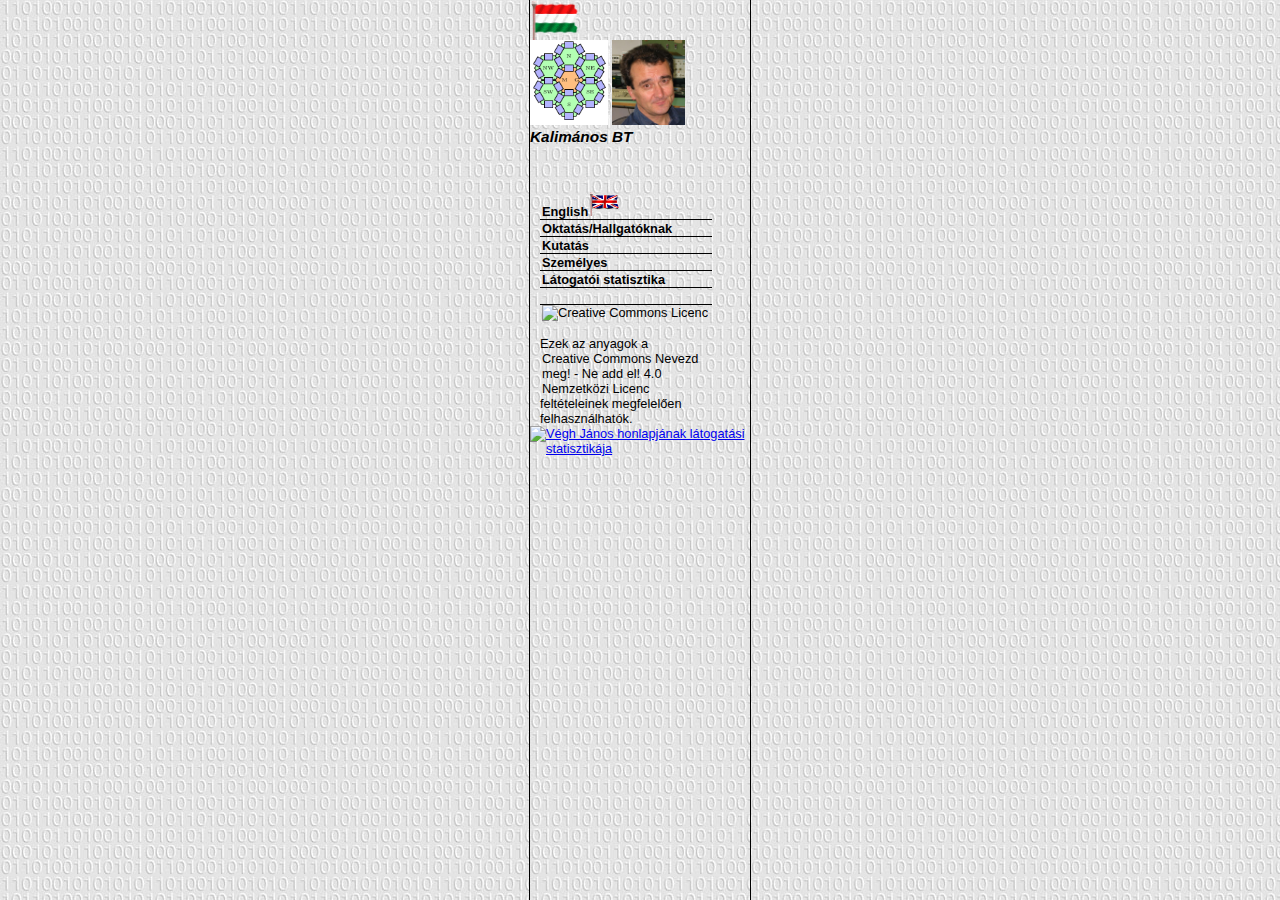
==== public/menu.html @ bda9557c "Old, initial checkin" ====
<!DOCTYPE html PUBLIC "-//W3C//DTD HTML 4.0 Transitional//HU" "http://www.w3.org/TR/html4/strict.dtd">
<html>
  <head>
    <meta http-equiv="Content-Type" content="text/html; charset=UTF-8">
    <title>a Kalimános BT honlapja / menu</title>
    <link rel="stylesheet" href="css/slidedown-menu2.css">
    <script type="text/javascript" src="js/slidedown-menu2.js"></script>
    <style type="text/css">
	/* General css for this page */
	html{
		height:100%;
	}
body{
		font-family: Trebuchet MS, Lucida Sans Unicode, Arial, sans-serif;
		font-size:0.8em;
		margin:0px;
		padding:0px;
    background-image: url('../images/bkgr1.jpg');

		background-color:#E2EBED;
		height:100%;
		text-align:center;
	}
	.clear{
		clear:both;
	}

	#mainContainer{
		width:220px;
		text-align:left;
		margin:0 auto;
		background-color: #FFF;
		border-left:1px solid #000;
		border-right:1px solid #000;
		height:100%;
	}

	#topBar{
		width:180px;
		height:190px;
	}
	#leftMenu{
		width:220px;
		padding-left:10px;
		padding-right:10px;
		float:left;
	}
	#mainContent{
		width: 520px;
		padding-right:10px;
		float:left;
	}
	</style>
  </head>
 <body style="background-image: url('images/background01.jpg');">
    <div id="mainContainer" style="background-image:url('images/background01.jpg')">
      <div id="topBar"><a> <img src="images/Hungary.gif" height="40"  border="0"

      ></a> <br>
        <img src="images/HexagonalCluster.png" height="85px">
	    <img src="images/veghj2a.jpg" height="85px"><br>
             <big><b><i>Kalimános BT</big></i></b>
     </div>
      <div id="leftMenu">
        <!-- START OF MENU -->
        <div id="dhtmlgoodies_slidedown_menu">
          <ul>
             <li><a href="en/index.html" target="_top">English<img
                  src="images/United_Kingdom.gif" height="25" border="0"></a></li>
            <li><a href="#">Oktatás/Hallgatóknak</a>
              <ul>
                <li><a target="main" href="edu/orarend.html">Órarend</a></li>
		<li><a href="#">Diplomamunka/TDK</a>
                      <ul>
                        <li><a href="edu/thesis/tematika.html"
                            target="main">Témák</a></li>
                        <!--li><a href="edu/embedrt/syllabus.html"
                            target="main">Syllabusz</a></li-->
                  </ul>
		</li>
                <li><a href="#">BSc</a>
                  <ul>
                    <li><a href="#">Processzortechnika</a>
                      <ul>
                        <li><a href="edu/proctech/tematika.html"
                            target="main">Tematika</a></li>
                        <li><a href="edu/proctech/syllabus.html"
                            target="main">Syllabus</a></li>
                        <li><a href="edu/proctech/irodalom.html"
                            target="main">Irodalom</a></li>
                        <li><a href="edu/proctech/info.html"
                            target="main">Információ</a></li>
                      </ul>
                    </li>
                    <li><a href="#">Architektúrák, beágyazott rendszerek</a>
                      <ul>
                        <!--li><a href="edu/proctech/tematika.html"
                            target="main">Tematika</a></li>
                        <li><a href="edu/proctech/syllabus.html"
                            target="main">Syllabus</a></li-->
                        <li><a href="edu/EmbedArchi/irodalom.html"
                            target="main">Irodalom</a></li>
                        <!--li><a href="edu/proctech/info.html"
                            target="main">Információ</a></li-->
                      </ul>
                    </li>
                   </ul>
                </li>
                <li><a href="#">MSc</a>
                  <ul>
                    <li><a href="#">Mérés és irányítástechnika</a>
                      <ul>
                        <li><a href="edu/measctrl/tematika.html"
                            target="main">Tematika</a></li>
                        <li><a href="edu/measctrl/syllabus.html"
                            target="main">Syllabus</a></li>
                        <li><a href="edu/measctrl/irodalom.html"
                            target="main">Irodalom</a></li>
                        <li><a href="edu/measctrl/info.html"
                            target="main">Információ</a></li>
                      </ul>
                    </li>
                    <!--li><a href="#">Beágyazott és valós idejű rendszerek
                        programozása</a>
                      <ul>
                        <li><a href="edu/embedrt/tematika.html"
                            target="main">Tematika</a></li>
                        <li><a href="edu/embedrt/syllabus.html"
                            target="main">Syllabusz</a></li>
                        <li><a href="edu/embedrt/irodalom.html"
                            target="main">Irodalom</a></li>
                        <li><a href="edu/embedrt/info.html"
                            target="main">Információ</a></li>
                      </ul>
                    </li-->
                  </ul>
                </li>
                <li><a href="#">PhD</a>
                  <ul>
                    <!--li><a href="#">Beágyazott és valós idejű rendszerek programozása</a>
					<ul>
						<li><a href="edu/embedrt/tematika.html" target="main">Tematika</a></li>
						<li><a href="edu/embedrt/syllabus.html" target="main">Syllabusz</a></li>
						<li><a href="edu/embedrt/irodalom.html" target="main">Irodalom</a></li>
						<li><a href="edu/embedrt/info.html" target="main">Információ</a></li>
					</ul>
					</li-->
                  </ul>
                </li>
                <li><a href="#">Segédeszközök</a>
                  <ul>
                    <!--li><a href="#">Mentor Graphics</a>
			<ul>
				<li><a href="edu/tools/mentor.html"target="main">Mentor Graphics portfólió</a></li>
			</ul>
		    </li-->
		    <!--li><a href="#">Licensz manager</a>
			<ul>
				<li><a href="edu/tools/flexlm.html" target="main">FLEXnet licensz kezelő</a></li>
			</ul>
		    </li-->
                  </ul>
                </li>
              </ul>
            </li>
            <li><a href="#">Kutatás</a>
              <ul>
             	<li><a href="#">Közlemények</a>
              		<ul>
                   	<li><a target="_top" href="https://braininformatics.springeropen.com/articles/10.1186/s40708-019-0097-2">Brain informatics</a></li>
                   	<li><a target="_top" href="https://ieeexplore.ieee.org/abstract/document/9070837">Modern computing</a></li>
                   	<li><a target="_top" href="https://link.springer.com/chapter/10.1007%2F978-3-030-12450-2_21">Performance Wall</a></li>
                	</ul>
              	</li>
              	<li><a href="#">Publikációk és idézettség</a>
              		<ul>
              	        <li><a target="main" href="http://orcid.org/0000-0002-3247-7810">ORCID</a></li>
                        <li><a target="main" href="https://publons.com/researcher/2470413/janos-vegh/">publons</a></li>
                  	<li><a target="main" href="https://vm.mtmt.hu/www/index.php?AuthorID=10007792">MTMT</a></li>
                   	<li><a target="_top" href="https://scholar.google.hu/citations?hl=en&user=kcnWQHwAAAAJ&view_op=list_works&sortby=pubdate">Google Scholar</a></li>
                  	<li><a target="_top" href="https://www.researchgate.net/profile/Janos_Vegh">ResearchGate</a></li>
  https://www.researchgate.net/profile/Janos_Vegh
                	</ul>
              	</li>
               	<li><a href="#">Azonosítók</a>
               		<ul>
                	<li><a target="main" href="http://orcid.org/0000-0002-3247-7810">ORCID ID  0000-0002-3247-7810</a></li>
               		<li><a target="main" href="http://www.researcherid.com/rid/N-5313-2014">ResearcherID N-5313-2014<br><span id='badgeCont66276' style='width:126px'><script src='http://labs.researcherid.com/mashlets?el=badgeCont66276&mashlet=badge&showTitle=false&className=a&rid=N-5313-2014'></script></span> </a></li>
               		<li><a target="main" href="http://www.scopus.com/inward/authorDetails.url?authorID=7004510051&partnerID=MN8TOARS">Scopus Author ID 7004510051</a></li>
                 	</ul>
               	</li>
               	<li><a href="#">DSc</a>
             		<ul>
             			<li><a target="main" href="sci/DSc_thesis.pdf">Tézispontok</a></li>
             			<li><a target="main" href="sci/DSc_book.pdf">Értekezés</a></li>
                        <li><a target="main"
                     		href="http://labs.researcherid.com/mashlets/rid/mashletsServer.jsp?rid=A-7200-2008&amp;mid=CollaborationNetwork&amp;cat=Map">Együttműködések</a></li>
                    </ul>
             	</li>
             	             	
              </ul>
            </li>
            <li><a href="#">Személyes</a>
              <ul>
                <li><a target="main" href="adatok.html">Elérhetőségek</a></li>
                <li><a target="main" href="CV.pdf">CV</a></li>
              </ul>
            </li>
            <li> <a target="main"
                href="http://statcounter.com/p7610732/?guest=1">Látogatói

                statisztika</a> <a> </a><br>
            </li>
            <li><a >
                <a rel="license" href="http://creativecommons.org/licenses/by-nc/4.0/"><img alt="Creative Commons Licenc" style="border-width:0" src="https://i.creativecommons.org/l/by-nc/4.0/88x31.png" /></a>
               <br />Ezek az anyagok a <a rel="license" href="http://creativecommons.org/licenses/by-nc/4.0/">Creative Commons Nevezd meg! - Ne add el! 4.0 Nemzetközi Licenc</a> feltételeinek megfelelően felhasználhatók.
               </a>
           </li>
         </ul>
        </div>
        <!-- END OF MENU -->
        <script type="text/javascript">
		initSlideDownMenu();
		</script> </div>
      <br>
      <p>
        <!-- Start of StatCounter Code for Default Guide -->
        <script type="text/javascript">
var sc_project=7610732; 
var sc_invisible=1; 
var sc_security="710fb820"; 
</script>
        <script type="text/javascript" src="http://www.statcounter.com/counter/counter.js"></script>
        <noscript></noscript></p>
      <div class="statcounter"><a title="Végh János honlapjának
          látogatási statisztikája" href="http://www.statcounter.hu/"
          target="_blank"><img class="statcounter"
            src="http://c.statcounter.com/7610732/0/710fb820/1/"
            alt="Végh János honlapjának látogatási statisztikája"></a></div>
      <!-- End of StatCounter Code for Default Guide --> </div>
  </body>
</html>
---- public/css/slidedown-menu2.css ----
/*
	General rules
	*/

	/* Active menu item */
	#dhtmlgoodies_slidedown_menu .dhtmlgoodies_activeItem {
		font-weight:bold;
		color: green;
	}

	#dhtmlgoodies_slidedown_menu li{
		list-style-type:none;
		position:relative;
	}
	#dhtmlgoodies_slidedown_menu ul{
		margin:0px;
		padding:0px;
		position:relative;

	}

	#dhtmlgoodies_slidedown_menu div{
		margin:0px;
		padding:0px;
	}
	/* 	Layout CSS */
	#dhtmlgoodies_slidedown_menu{
		width:205px;
	}

	/* All A tags - i.e menu items. */
	#dhtmlgoodies_slidedown_menu a{
		color: #000;
		text-decoration:none;
		display:block;
		clear:both;
		width:170px;
		padding-left:2px;
	}

	/* Active menu item */
	#dhtmlgoodies_slidedown_menu .dhtmlgoodies_activeItem {
		font-weight:bold;
		color: green;
	}

	/*
	A tags
	*/
	#dhtmlgoodies_slidedown_menu .slMenuItem_depth1{	/* Main menu items */
		margin-top:1px;
		border-bottom:1px solid #000;
		font-weight:bold;
	}
	#dhtmlgoodies_slidedown_menu .slMenuItem_depth2{	/* Sub menu items */
		margin-top:1px;
	}
	#dhtmlgoodies_slidedown_menu .slMenuItem_depth3{	/* Sub menu items */
		margin-top:1px;
		font-style:italic;
		color:blue;
	}
	#dhtmlgoodies_slidedown_menu .slMenuItem_depth4{	/* Sub menu items */
		margin-top:1px;
		color:red;
	}
	#dhtmlgoodies_slidedown_menu .slMenuItem_depth5{	/* Sub menu items */
		margin-top:1px;
	}

	/* UL tags, i.e group of menu utems.
	It's important to add style to the UL if you're specifying margins. If not, assign the style directly
	to the parent DIV, i.e.

	#dhtmlgoodies_slidedown_menu .slideMenuDiv1

	instead of

	#dhtmlgoodies_slidedown_menu .slideMenuDiv1 ul
	*/

	#dhtmlgoodies_slidedown_menu .slideMenuDiv1 ul{
		padding:1px;
	}
	#dhtmlgoodies_slidedown_menu .slideMenuDiv2 ul{
		margin-left:5px;
		padding:1px;
	}
	#dhtmlgoodies_slidedown_menu .slideMenuDiv3 ul{
		margin-left:10px;
		padding:1px;
	}
	#dhtmlgoodies_slidedown_menu .slMenuItem_depth4 ul{
		margin-left:15px;
		padding:1px;
	}
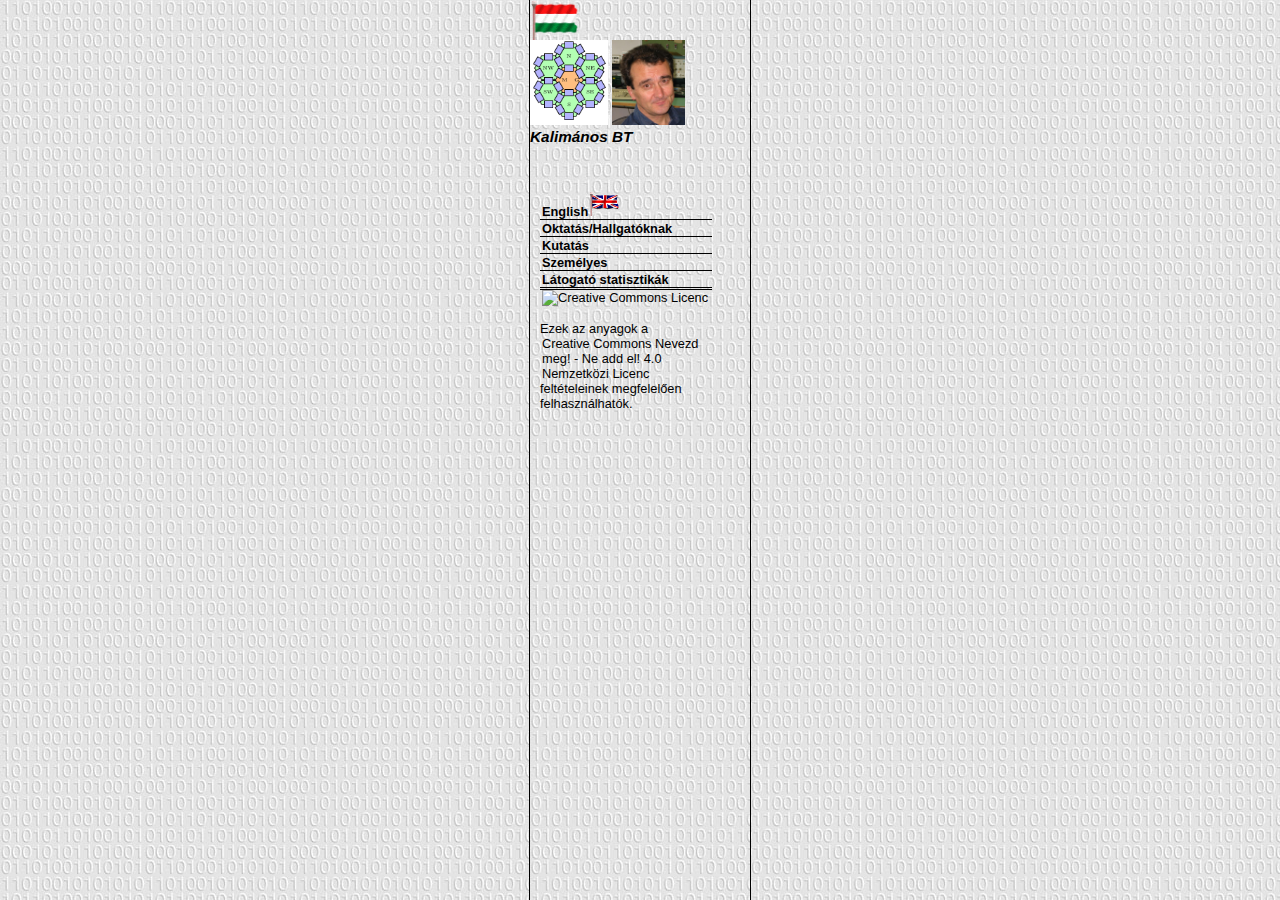
==== commit 8b1e052e: "Visitor statistics added" ====
--- a/public/menu.html
+++ b/public/menu.html
@@ -69,18 +69,12 @@
                   src="images/United_Kingdom.gif" height="25" border="0"></a></li>
             <li><a href="#">Oktatás/Hallgatóknak</a>
               <ul>
-                <li><a target="main" href="edu/orarend.html">Órarend</a></li>
+                <!--li><a target="main" href="edu/orarend.html">Órarend</a></li>
 		<li><a href="#">Diplomamunka/TDK</a>
-                      <ul>
-                        <li><a href="edu/thesis/tematika.html"
-                            target="main">Témák</a></li>
-                        <!--li><a href="edu/embedrt/syllabus.html"
-                            target="main">Syllabusz</a></li-->
-                  </ul>
-		</li>
+ 		</li-->
                 <li><a href="#">BSc</a>
                   <ul>
-                    <li><a href="#">Processzortechnika</a>
+                    <!--li><a href="#">Processzortechnika</a>
                       <ul>
                         <li><a href="edu/proctech/tematika.html"
                             target="main">Tematika</a></li>
@@ -91,24 +85,12 @@
                         <li><a href="edu/proctech/info.html"
                             target="main">Információ</a></li>
                       </ul>
-                    </li>
-                    <li><a href="#">Architektúrák, beágyazott rendszerek</a>
-                      <ul>
-                        <!--li><a href="edu/proctech/tematika.html"
-                            target="main">Tematika</a></li>
-                        <li><a href="edu/proctech/syllabus.html"
-                            target="main">Syllabus</a></li-->
-                        <li><a href="edu/EmbedArchi/irodalom.html"
-                            target="main">Irodalom</a></li>
-                        <!--li><a href="edu/proctech/info.html"
-                            target="main">Információ</a></li-->
-                      </ul>
-                    </li>
+                    </li-->
                    </ul>
-                </li>
+                </li-->
                 <li><a href="#">MSc</a>
                   <ul>
-                    <li><a href="#">Mérés és irányítástechnika</a>
+                    <!--li><a href="#">Mérés és irányítástechnika</a>
                       <ul>
                         <li><a href="edu/measctrl/tematika.html"
                             target="main">Tematika</a></li>
@@ -119,21 +101,8 @@
                         <li><a href="edu/measctrl/info.html"
                             target="main">Információ</a></li>
                       </ul>
-                    </li>
-                    <!--li><a href="#">Beágyazott és valós idejű rendszerek
-                        programozása</a>
-                      <ul>
-                        <li><a href="edu/embedrt/tematika.html"
-                            target="main">Tematika</a></li>
-                        <li><a href="edu/embedrt/syllabus.html"
-                            target="main">Syllabusz</a></li>
-                        <li><a href="edu/embedrt/irodalom.html"
-                            target="main">Irodalom</a></li>
-                        <li><a href="edu/embedrt/info.html"
-                            target="main">Információ</a></li>
-                      </ul>
                     </li-->
-                  </ul>
+                   </ul>
                 </li>
                 <li><a href="#">PhD</a>
                   <ul>
@@ -145,20 +114,6 @@
 						<li><a href="edu/embedrt/info.html" target="main">Információ</a></li>
 					</ul>
 					</li-->
-                  </ul>
-                </li>
-                <li><a href="#">Segédeszközök</a>
-                  <ul>
-                    <!--li><a href="#">Mentor Graphics</a>
-			<ul>
-				<li><a href="edu/tools/mentor.html"target="main">Mentor Graphics portfólió</a></li>
-			</ul>
-		    </li-->
-		    <!--li><a href="#">Licensz manager</a>
-			<ul>
-				<li><a href="edu/tools/flexlm.html" target="main">FLEXnet licensz kezelő</a></li>
-			</ul>
-		    </li-->
                   </ul>
                 </li>
               </ul>
@@ -206,11 +161,9 @@
                 <li><a target="main" href="CV.pdf">CV</a></li>
               </ul>
             </li>
-            <li> <a target="main"
-                href="http://statcounter.com/p7610732/?guest=1">Látogatói
-
-                statisztika</a> <a> </a><br>
-            </li>
+            <li>
+ <a href="https://statcounter.com/p12246050/?guest=1" target="main">Látogató statisztikák</a>
+             </li>
             <li><a >
                 <a rel="license" href="http://creativecommons.org/licenses/by-nc/4.0/"><img alt="Creative Commons Licenc" style="border-width:0" src="https://i.creativecommons.org/l/by-nc/4.0/88x31.png" /></a>
                <br />Ezek az anyagok a <a rel="license" href="http://creativecommons.org/licenses/by-nc/4.0/">Creative Commons Nevezd meg! - Ne add el! 4.0 Nemzetközi Licenc</a> feltételeinek megfelelően felhasználhatók.
@@ -224,19 +177,25 @@
 		</script> </div>
       <br>
       <p>
-        <!-- Start of StatCounter Code for Default Guide -->
-        <script type="text/javascript">
-var sc_project=7610732; 
-var sc_invisible=1; 
-var sc_security="710fb820"; 
+<!-- Default Statcounter code for Kalimános BT Business WEB site
+https://kalimanosbt.github.io/ -->
+<script type="text/javascript">
+var sc_project=12246050;
+var sc_invisible=0;
+var sc_security="7beff7f1";
+var sc_https=1;
+var scJsHost = "https://";
+document.write("<sc"+"ript type='text/javascript' src='" + scJsHost+
+"statcounter.com/counter/counter.js'></"+"script>");
 </script>
-        <script type="text/javascript" src="http://www.statcounter.com/counter/counter.js"></script>
-        <noscript></noscript></p>
-      <div class="statcounter"><a title="Végh János honlapjának
-          látogatási statisztikája" href="http://www.statcounter.hu/"
-          target="_blank"><img class="statcounter"
-            src="http://c.statcounter.com/7610732/0/710fb820/1/"
-            alt="Végh János honlapjának látogatási statisztikája"></a></div>
-      <!-- End of StatCounter Code for Default Guide --> </div>
+<noscript><div class="statcounter"><a title="látogató számláló"
+href="https://www.statcounter.hu/" target="_blank"><img class="statcounter"
+src="https://c.statcounter.com/12246050/0/7beff7f1/0/" alt="látogató
+számláló"></a></div></noscript!>
+<!-- End of Statcounter Code -->
+<a href="https://statcounter.com/p12246050/?guest=1">Visiting statistics</a>
+
   </body>
 </html>
+
+
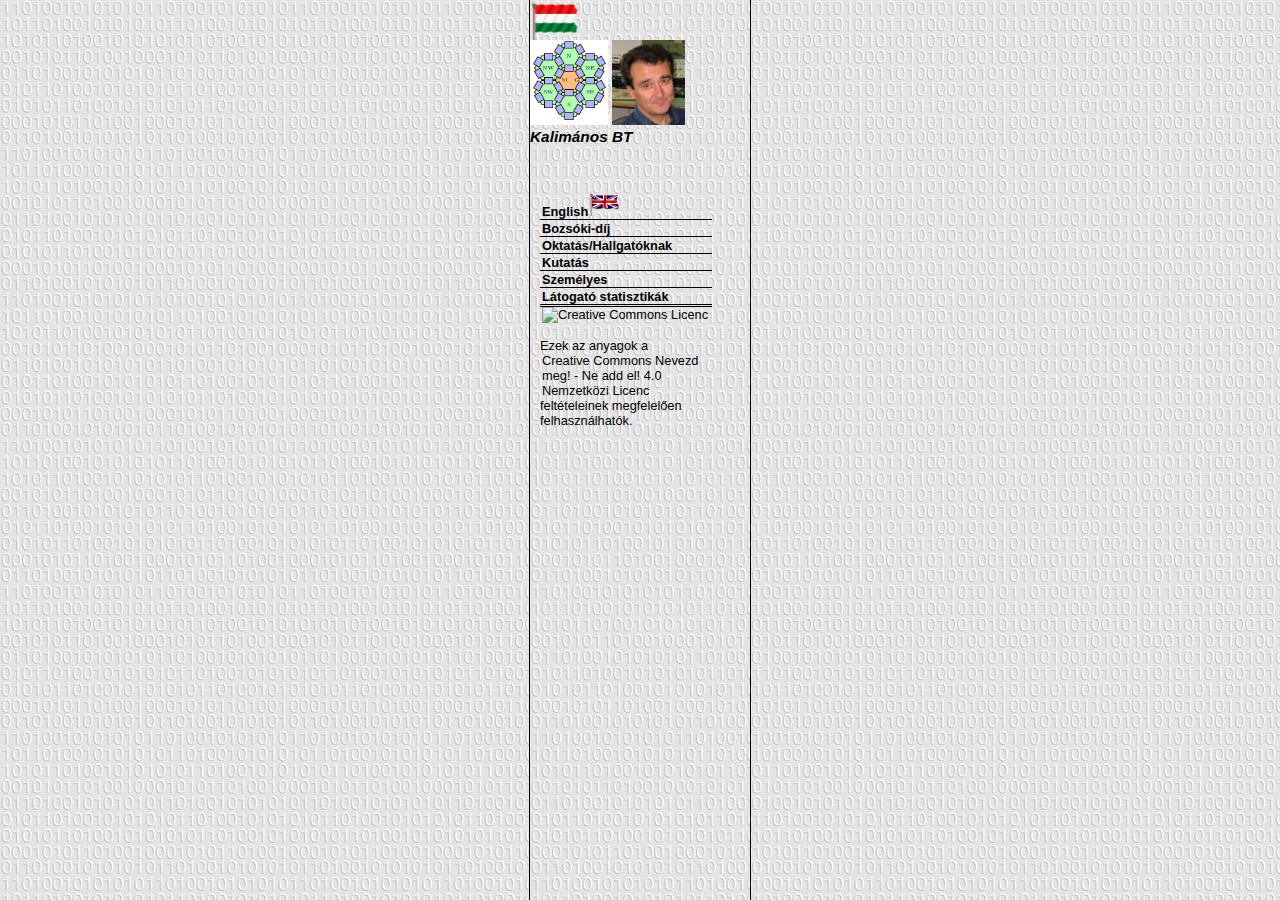
==== commit 1c6fd553: "Díj átvétel" ====
--- a/public/menu.html
+++ b/public/menu.html
@@ -67,6 +67,16 @@
           <ul>
              <li><a href="en/index.html" target="_top">English<img
                   src="images/United_Kingdom.gif" height="25" border="0"></a></li>
+          	        <li><a href="#">Bozsóki-díj</a>
+              		       <ul>
+                   	       <li><a target="_top" href="talks/MRE2020DankoKati.mp4">Bozsóky díszelőadás</a></li>
+                   	       <li><a target="_top" href="talks/ADíjBemutatása.JPG">A díj bemutatása</a></li>
+                   	       <li><a target="_top" href="talks/ADíj.JPG">A díj</a></li>
+                   	       <li><a target="_top" href="talks/DíjÁtadás.JPG">A díj átadása</a></li>
+                   	       <li><a target="_top" href="talks/KöszönőBeszéd.JPG">A köszönö beszéd</a></li>
+                   	       <li><a target="_top" href="talks/AKöszönőBeszédFogadása.JPG">A köszönö beszéd fogadása</a></li>
+                	       </ul>
+              	        </li>
             <li><a href="#">Oktatás/Hallgatóknak</a>
               <ul>
                 <!--li><a target="main" href="edu/orarend.html">Órarend</a></li>
@@ -127,7 +137,14 @@
                    	<li><a target="_top" href="https://link.springer.com/chapter/10.1007%2F978-3-030-12450-2_21">Performance Wall</a></li>
                 	</ul>
               	</li>
-              	<li><a href="#">Publikációk és idézettség</a>
+            	<li><a href="#">Előadások</a>
+              		<ul>
+                   	<li><a target="_top" href="talks/FCS2930_Vegh.mp4">Introducing temporal logic into computing</a></li>
+                   	<li><a target="_top" href="talks/ICA2246_Vegh.mp4">Which scaling rule applies to ANNs</a></li>
+                   	<li><a target="_top" href="talks/FCS2243_Vegh.mp4">The Explicitly Many-Processor Approach</a></li>
+                 	        </ul>
+              	</li>
+            	<li><a href="#">Publikációk és idézettség</a>
               		<ul>
               	        <li><a target="main" href="http://orcid.org/0000-0002-3247-7810">ORCID</a></li>
                         <li><a target="main" href="https://publons.com/researcher/2470413/janos-vegh/">publons</a></li>
@@ -193,7 +210,7 @@
 src="https://c.statcounter.com/12246050/0/7beff7f1/0/" alt="látogató
 számláló"></a></div></noscript!>
 <!-- End of Statcounter Code -->
-<a href="https://statcounter.com/p12246050/?guest=1">Visiting statistics</a>
+<a href="https://statcounter.com/p12246050/?guest=1">Látogatói statisztikák</a>
 
   </body>
 </html>
